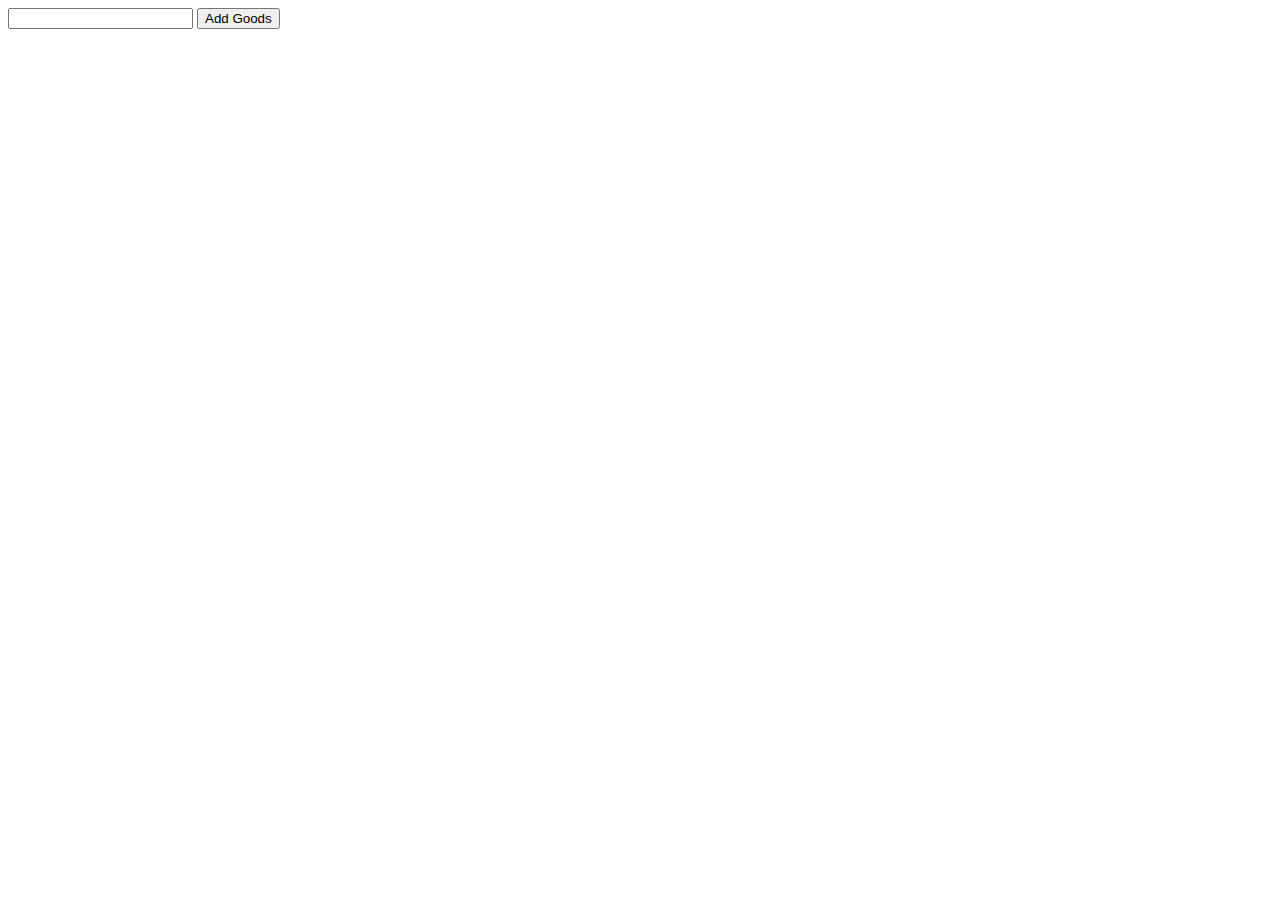
==== JavaScript/task2/index.html @ 3fbbacbe "add task 2" ====
<!DOCTYPE HTML>
<html>
<head>
	<title>Binary - Task 2</title>
	<meta http-equiv="Content-Type" content="text/html; charset=UTF-8" />
</head>

<body>
	<div id="container">
		<input type="text" id="goodsValue">
		<input type="button" id="addBtn" value="Add Goods">
	</div>

	<script src="http://ajax.googleapis.com/ajax/libs/jquery/1.11.3/jquery.min.js"></script>
	<script src="js/scripts.js"></script>
</body>
</html>
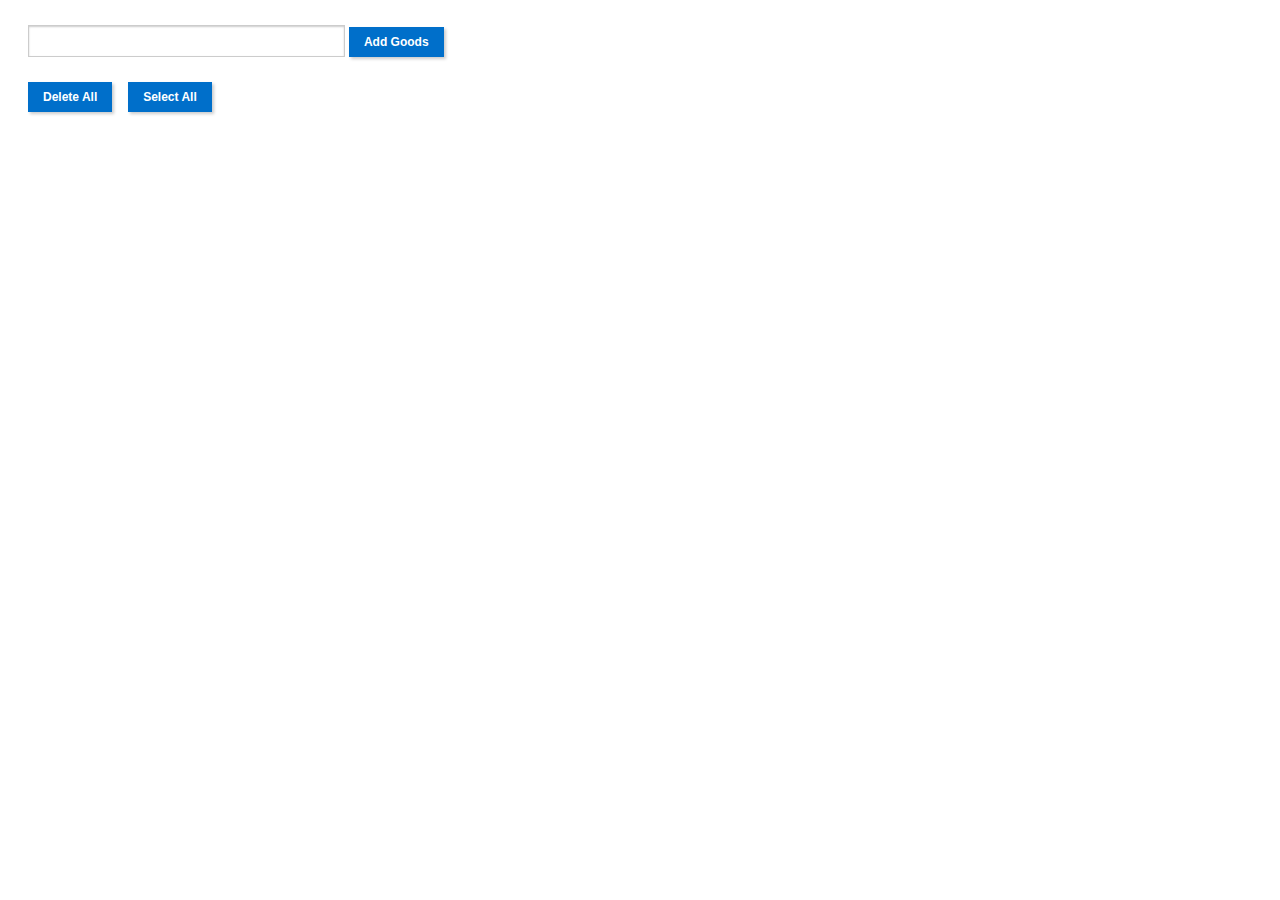
==== commit d048ab84: "add improvements" ====
--- a/JavaScript/task2/index.html
+++ b/JavaScript/task2/index.html
@@ -3,12 +3,17 @@
 <head>
 	<title>Binary - Task 2</title>
 	<meta http-equiv="Content-Type" content="text/html; charset=UTF-8" />
+	<link rel="stylesheet" type="text/css" href="css/styles.css">
 </head>
 
 <body>
 	<div id="container">
 		<input type="text" id="goodsValue">
-		<input type="button" id="addBtn" value="Add Goods">
+		<div id="addBtn" class="button">Add Goods</div>
+	</div>
+	<div id="listContainer">
+		<div id="deleteAll" class="button">Delete All</div>
+		<div id="selectAll" class="button">Select All</div>
 	</div>
 
 	<script src="http://ajax.googleapis.com/ajax/libs/jquery/1.11.3/jquery.min.js"></script>
--- a/JavaScript/task2/css/styles.css
+++ b/JavaScript/task2/css/styles.css
@@ -0,0 +1,65 @@
+body {
+	font-size: 14px;
+	font-family: "Arial";
+}
+
+#listContainer, #container {
+	padding-left: 20px;
+	margin-top: 25px;
+}
+
+
+.button {
+	background-color: #006FCA;
+	color: #ffffff;
+	width: auto;
+	height: 10px;
+	padding: 10px 15px;
+	margin: 0px 12px 0px 0px;
+	/* float: left; */
+	display: inline-block;
+	cursor: pointer;
+	line-height: 10px;
+	font-size: 12px;
+	font-weight: 600;
+	text-align: center;
+	-moz-box-shadow: 2px 2px 3px #cccccc;
+	-webkit-box-shadow: 2px 2px 3px #cccccc;
+	box-shadow: 2px 2px 3px #cccccc;
+}
+
+.button:active {
+	background-color: #0058CA;
+}
+
+
+#goodsValue {
+	height: 10px;
+	padding: 10px;
+	width: 295px;
+	color: #cccccc;
+	outline : 0px solid transparent;
+	border: 1px solid #cccccc;
+	-moz-box-shadow: inset 0px 1px 2px #cccccc;
+	-webkit-box-shadow: inset 0px 1px 2px #cccccc;
+	box-shadow: inset 0px 1px 2px #cccccc;
+}
+
+#listLine {
+	width: 400px;
+	border : 1px solid #cccccc;
+	padding: 10px;
+	word-wrap: break-word;
+}
+
+#listLine img {
+	width: 24px;
+	height: 24px;
+	float: right;
+	visibility: hidden;
+}
+
+.strikeoutItem {
+	text-decoration: line-through;
+	color: #ccc
+}